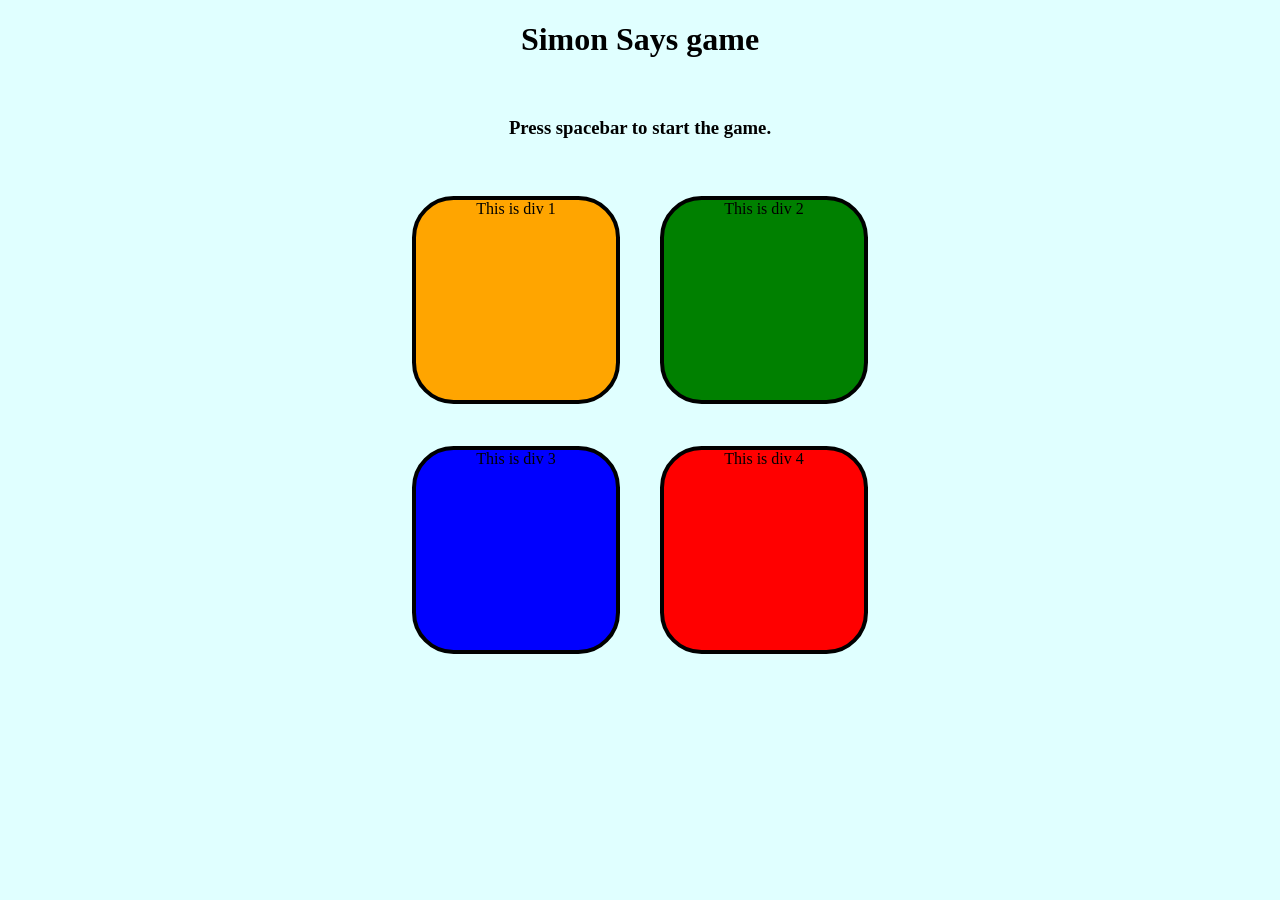
==== activity/index.html @ c94f936b "Renamed main file" ====
<!DOCTYPE html>
<html lang="en">
<head>
    <meta charset="UTF-8">
    <meta name="viewport" content="width=device-width, initial-scale=1.0">
    <title>Document</title>
    <link rel="stylesheet" href="sty.css">
</head>
<body class="body">
    <h1>Simon Says game</h1><br>
    <h3>Press spacebar to start the game.</h3><br>
    <span class="container">
    <div id="yellow" type="button" class="yellow">This is div 1</div>
    <div id="green" type="button" class="green">This is div 2</div><br>
    <div id="blue" type="button" class="blue">This is div 3</div>
    <div id="red" type="button" class="red">This is div 4</div>
    </span>
    <script src="hi.js"></script>
</body>
</html>
---- activity/sty.css ----
h1{
    text-align:center;
}
h3{
    text-align: center;
}
.yellow{
    background-color: orange;
}
.green{
    background-color: green;
}
.blue{
    background-color: blue;
}
.red{
    background-color: red;
}
div{
    text-align: center;
    height:200px;
    width:200px;
    margin: 20px 20px;
    border: 4px solid black;
    border-radius : 20%;
    
   
}
.container{
    display: flex;
    justify-content: center;
    align-items: center;
    flex-wrap:wrap;
    width :500px;
    height :500px;
    margin: auto;
    border:none;
}



.flash{
    background-color: white;
}

body{
    background-color:lightcyan;
}
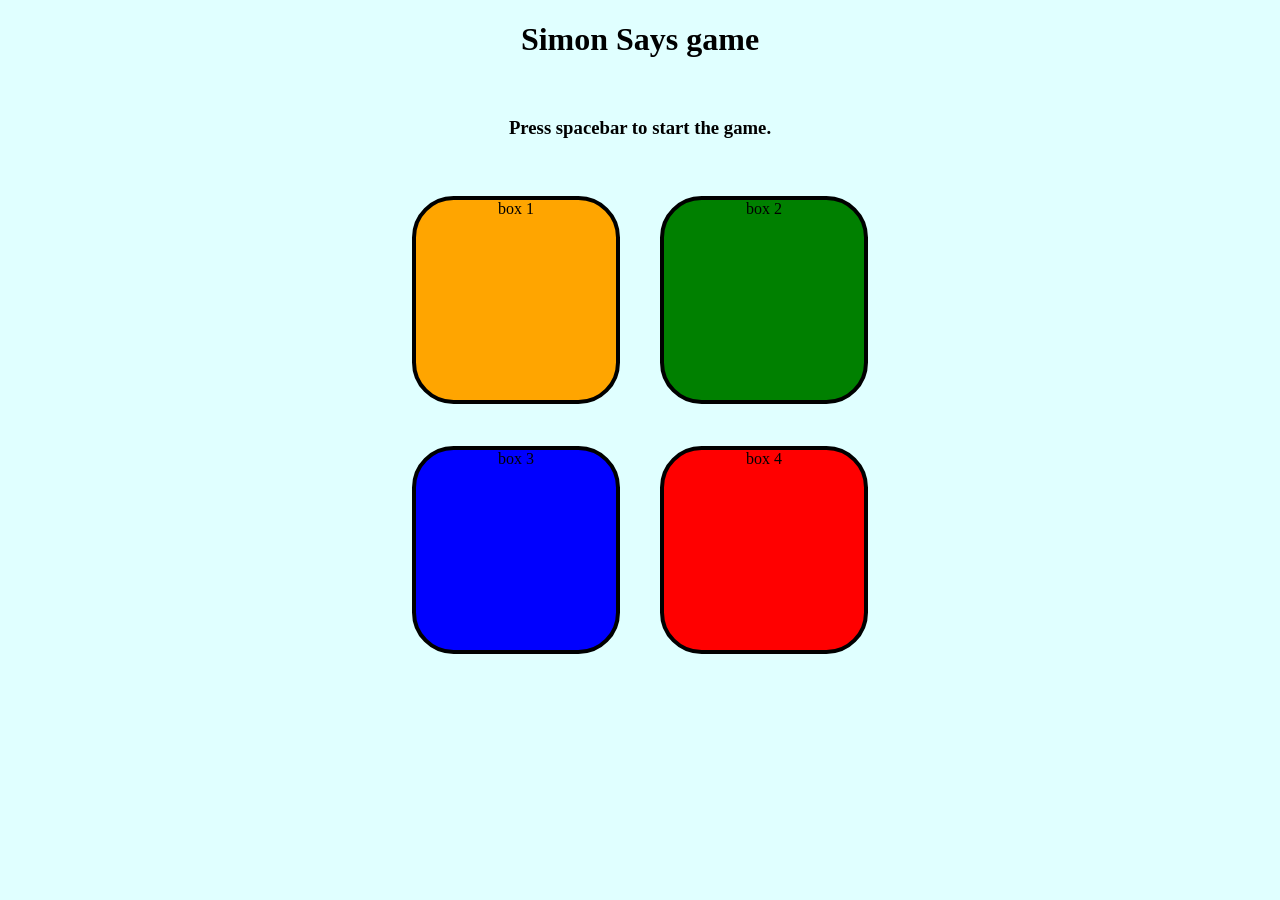
==== commit 610a7424: "Updated HTML" ====
--- a/activity/index.html
+++ b/activity/index.html
@@ -10,10 +10,10 @@
     <h1>Simon Says game</h1><br>
     <h3>Press spacebar to start the game.</h3><br>
     <span class="container">
-    <div id="yellow" type="button" class="yellow">This is div 1</div>
-    <div id="green" type="button" class="green">This is div 2</div><br>
-    <div id="blue" type="button" class="blue">This is div 3</div>
-    <div id="red" type="button" class="red">This is div 4</div>
+    <div id="yellow" type="button" class="yellow">box 1</div>
+    <div id="green" type="button" class="green">box 2</div><br>
+    <div id="blue" type="button" class="blue">box 3</div>
+    <div id="red" type="button" class="red">box 4</div>
     </span>
     <script src="hi.js"></script>
 </body>
